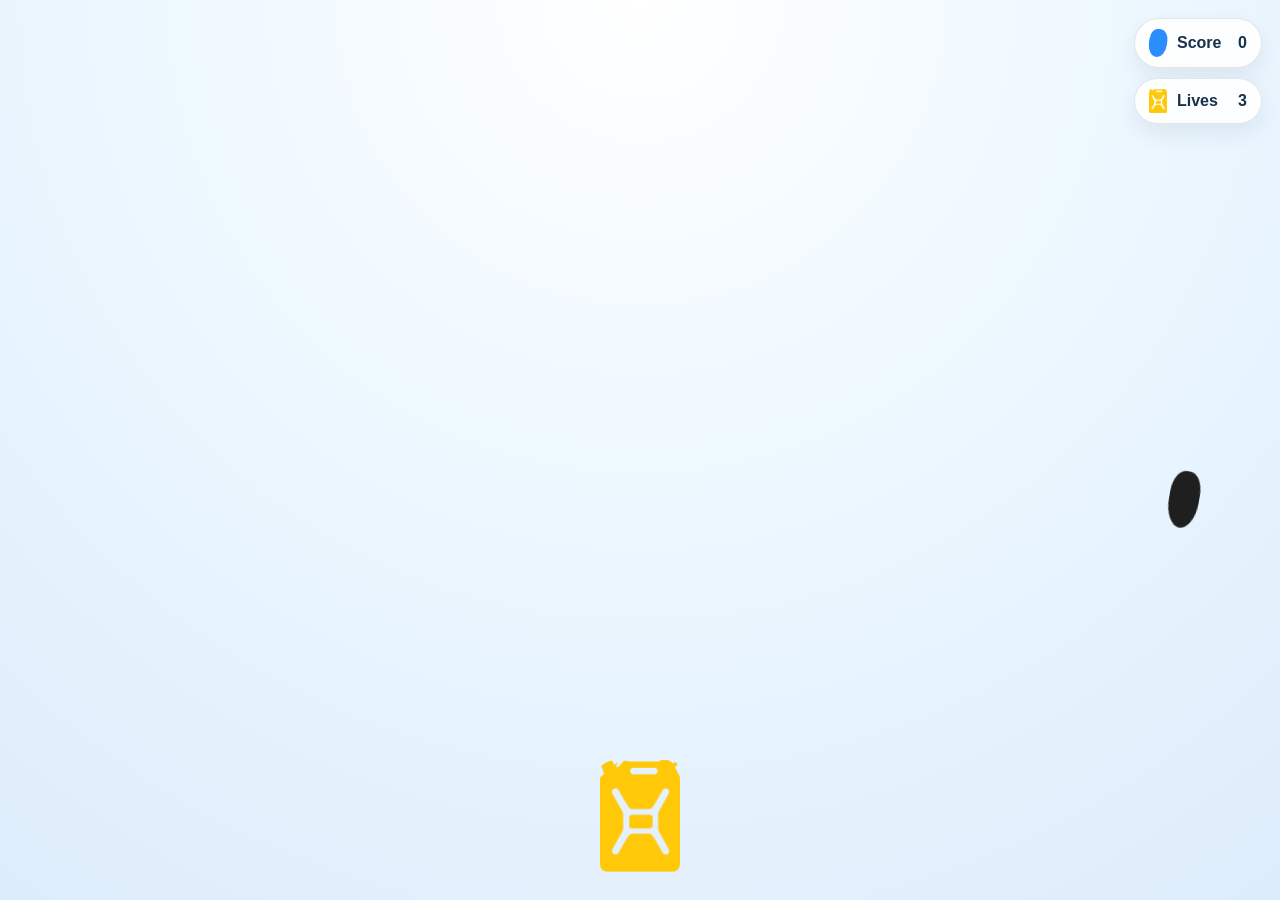
==== gamescreen.html @ bdd9f49b "Demo" ====
<html>

<head>
    <meta charset="UTF-8" />
    <meta name="viewport" content="width=device-width, initial-scale=1.0" />
    <link rel="stylesheet" href="css/styles.css">
    <title>Charity Water Catcher Prototype</title>

</head>

<body>
    <div id="gameWrap">
        <div id="hud">
            <div class="hud-item">
                <span><span class="icon-drop blue"></span> Score</span>
                <span id="scoreValue">0</span>
            </div>
            <div class="hud-item">
                <span>
                    <span class="image">
                        <img src="png/jerry_can_yellow.png" alt="Jerry Can">
                    </span>Lives </span>
                <span id="livesValue">3</span>
            </div>
        </div>

        <div id="gameArea"></div>
        <div id="message"></div>
        <div id="centerNotice">
            <div class="noticeBox" id="centerNoticeText"></div>
        </div>

        <div id="Key Message"></div>

        <div id="gameOverOverlay" class="overlay hidden">
            <div class="card">
                <h2 class="title">Game Over</h2>
                <div class="big-score" id="finalScore">0</div>
                <p>You ran out of lives.</p>
                <p><span id="charityUrl" className="footer-note"><a href="https://www.charitywater.org/">charitywater.org</a></span></p>
                <div class="btn-row">
                    <button id="restartBtn" class="primary">Restart</button>
                    <button class="button secondary" onclick="window.location.href='index.html';">Back to Start</button>
                </div>
            </div>
        </div>
    </div>

</body>

<footer>
    <script src="js\game.js"></script>
</footer>

</html>
---- css/styles.css ----
:root {
  --bg: #00A19D;
  --panel: rgba(255, 255, 255, 0.9);
  --ink: #17324a;
  --blue: #2c8dff;
  --black: #1f1f1f;
  --gold: #ffcc4d;
  --good: #2e9b57;
  --bad: #d94b4b;
}

* {
  box-sizing: border-box;
}
html,
body {
  margin: 0;
  height: 100%;
  font-family: Arial, Helvetica, sans-serif;
  background: #00A19D;
  color: var(--ink);
}
body {
  overflow: hidden;
}

.screen {
  position: absolute;
  inset: 0;
  display: none;
  align-items: center;
  justify-content: center;
  padding: 24px;
}
.screen.active {
  display: flex;
}

.card {
  width: min(860px, 96vw);
  background: var(--panel);
  border: 2px solid #00A19D;
  border-radius: 28px;
  box-shadow: 0 20px 60px #00A19D;
  padding: 28px;
  backdrop-filter: blur(8px);
}

h1,
h2,
h3 {
  margin: 0 0 12px;
}
p {
  line-height: 1.5;
  margin: 0 0 14px;
}

.hero {
  display: grid;
  grid-template-columns: 1.3fr 1fr;
  gap: 24px;
  align-items: center;
}

.mock-preview {
  border-radius: 24px;
  background: linear-gradient(180deg, #ffffff, #eef8ff);
  border: 2px dashed rgba(23, 50, 74, 0.2);
  min-height: 360px;
  position: relative;
  overflow: hidden;
  padding: 16px;
}

.mini-ui {
  position: absolute;
  top: 16px;
  right: 16px;
  display: flex;
  flex-direction: column;
  gap: 8px;
  align-items: flex-end;
  font-weight: bold;
}
.pill {
  background: rgba(255, 255, 255, 0.92);
  padding: 8px 12px;
  border-radius: 999px;
  border: 1px solid rgba(23, 50, 74, 0.15);
  box-shadow: 0 8px 18px rgba(0, 0, 0, 0.05);
  display: inline-flex;
  align-items: center;
  gap: 8px;
}

.sample-drop {
  position: absolute;
  width: 28px;
  height: 44px;
  border-radius: 50% 50% 58% 58% / 45% 45% 55% 55%;
  transform: rotate(12deg);
}
.sample-drop.blue {
  background: var(--blue);
  box-shadow: inset -4px -5px 0 rgba(255, 255, 255, 0.18);
}
.sample-drop.black {
  background: var(--black);
}

.btn-row {
  display: flex;
  flex-wrap: wrap;
  gap: 12px;
  margin-top: 12px;
}
button {
  appearance: none;
  border: 0;
  border-radius: 16px;
  padding: 14px 18px;
  font-size: 16px;
  cursor: pointer;
  font-weight: 700;
  transition:
    transform 0.15s ease,
    box-shadow 0.15s ease,
    opacity 0.15s ease;
}
button:hover {
  transform: translateY(-1px);
  box-shadow: 0 12px 25px rgba(23, 50, 74, 0.14);
}
button.primary {
  background: var(--ink);
  color: white;
}
button.secondary {
  background: white;
  color: var(--ink);
  border: 1px solid rgba(23, 50, 74, 0.2);
}

#gameScreen {
  align-items: stretch;
  justify-content: stretch;
  padding: 0;
}
#gameWrap {
  width: 100vw;
  height: 100vh;
  position: relative;
  overflow: hidden;
  background: radial-gradient(
    circle at top,
    #ffffff 0%,
    #eef8ff 42%,
    #ddecfb 100%
  );
}
#hud {
  position: absolute;
  top: 18px;
  right: 18px;
  z-index: 10;
  display: flex;
  flex-direction: column;
  gap: 10px;
  align-items: flex-end;
  font-weight: 800;
}

.hud-item {
  background: rgba(255, 255, 255, 0.9);
  border: 1px solid rgba(23, 50, 74, 0.12);
  border-radius: 999px;
  padding: 10px 14px;
  min-width: 128px;
  display: flex;
  align-items: center;
  justify-content: space-between;
  gap: 10px;
  box-shadow: 0 10px 22px rgba(23, 50, 74, 0.08);
}

.hud-item > span,
.hud-item > div {
  display: flex;
  align-items: center;
}

.hud-text {
  display: flex;
  flex-direction: column;
  align-items: flex-start;
  justify-content: center;
  padding-top: 0;
  gap: 2px;
}

.hud-text p {
  margin: 0;
  line-height: 1;
}

.image {
  width: 18px;
  height: 24px;
  display: inline-flex;
  align-items: center;
  justify-content: center;
  margin-right: 10px;
}

.image img {
  width: 100%;
  height: 100%;
  object-fit: contain;
  display: block;
}

.icon-drop,
.icon-can {
  width: 18px;
  height: 28px;
  border-radius: 50% 50% 58% 58% / 45% 45% 55% 55%;
  display: inline-block;
  transform: rotate(8deg);
  flex: 0 0 auto;
  margin-right: 10px;
}
.icon-drop.blue {
  background: var(--blue);
}
.icon-drop.black {
  background: var(--black);
}


#gameArea {
  position: relative;
  width: 100vw;
  height: 100vh;
  overflow: hidden;
}

#player {
  position: absolute;
  left: 0;
  bottom: 28px;
  width: 86px;
  height: 112px;
  object-fit: contain;
  display: block;
  pointer-events: none;
}

.droplet {
  position: absolute;
  width: 48px;
  height: 64px;
  border-radius: 50% 50% 58% 58% / 45% 45% 55% 55%;
  transform: rotate(10deg);
  box-shadow: inset -4px -6px 0 rgba(255, 255, 255, 0.12);
  will-change: transform, left, top;
}
.droplet.blue {
  background: var(--blue);
}
.droplet.black {
  background: var(--black);
  box-shadow: none;
}

#message {
  position: absolute;
  bottom: 24px;
  right: 24px;
  z-index: 11;
  max-width: 260px;
  padding: 14px 16px;
  border-radius: 18px;
  background: rgba(255, 255, 255, 0.95);
  border: 2px solid rgba(46, 155, 87, 0.25);
  color: var(--good);
  font-weight: 800;
  box-shadow: 0 12px 24px rgba(0, 0, 0, 0.08);
  opacity: 0;
  transform: translateY(8px);
  transition:
    opacity 0.2s ease,
    transform 0.2s ease;
  pointer-events: none;
}
#message.show {
  opacity: 1;
  transform: translateY(0);
}

#centerNotice {
  position: absolute;
  inset: 0;
  display: flex;
  align-items: center;
  justify-content: center;
  pointer-events: none;
  z-index: 12;
}
#centerNotice .noticeBox {
  background: rgba(255, 255, 255, 0.92);
  border: 2px solid rgba(23, 50, 74, 0.15);
  border-radius: 18px;
  padding: 18px 20px;
  font-size: 24px;
  font-weight: 900;
  box-shadow: 0 18px 36px rgba(0, 0, 0, 0.1);
  opacity: 0;
  transform: scale(0.94);
  transition:
    opacity 0.16s ease,
    transform 0.16s ease;
}
#centerNotice.show .noticeBox {
  opacity: 1;
  transform: scale(1);
}

.overlay {
  position: absolute;
  inset: 0;
  background: rgba(255, 255, 255, 0.84);
  display: flex;
  align-items: center;
  justify-content: center;
  z-index: 20;
  padding: 24px;
}
.overlay.hidden {
  display: none;
}
.overlay .card {
  max-width: 680px;
  text-align: center;
}
.big-score {
  font-size: 58px;
  margin: 8px 0 14px;
  font-weight: 900;
}

.tip {
  display: inline-block;
  background: #f2f8ff;
  padding: 8px 12px;
  border-radius: 999px;
  border: 1px solid rgba(23, 50, 74, 0.1);
  margin: 6px 6px 0 0;
  font-size: 14px;
  font-weight: 700;
}

.footer-note {
  margin-top: 10px;
  font-size: 14px;
  opacity: 0.75;
  padding-left:10px;
}

* {
  box-sizing: border-box;
  font-family: "Proxima Nova", Arial, Helvetica, sans-serif;
}

@media (max-width: 760px) {
  .hero {
    grid-template-columns: 1fr;
  }
  .mock-preview {
    min-height: 300px;
  }
  .hud-item {
    min-width: 110px;
  }
  #centerNotice .noticeBox {
    font-size: 18px;
  }
}
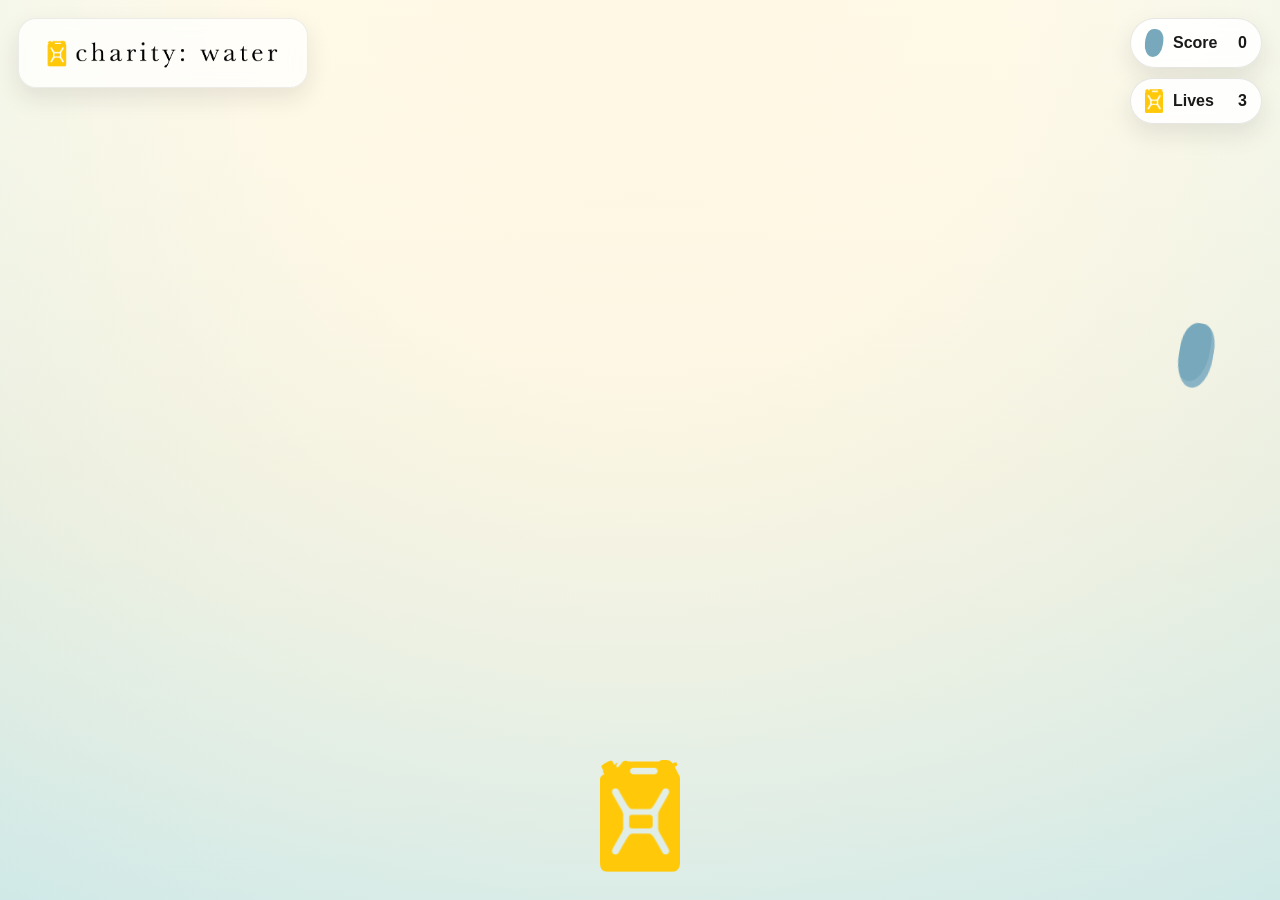
==== commit 23f3d4db: "Updated styling..." ====
--- a/gamescreen.html
+++ b/gamescreen.html
@@ -10,6 +10,9 @@
 
 <body>
     <div id="gameWrap">
+        <div>
+            <img src="png/charitywater_logo_horizontal_BlackText.png" alt="Logo">
+        </div>
         <div id="hud">
             <div class="hud-item">
                 <span><span class="icon-drop blue"></span> Score</span>
--- a/css/styles.css
+++ b/css/styles.css
@@ -1,29 +1,46 @@
 :root {
-  --bg: #00A19D;
-  --panel: rgba(255, 255, 255, 0.9);
-  --ink: #17324a;
-  --blue: #2c8dff;
-  --black: #1f1f1f;
-  --gold: #ffcc4d;
-  --good: #2e9b57;
-  --bad: #d94b4b;
+  --primary: #ffc907; /* Signature Yellow */
+  --primary-soft: #fff7e1;
+  --secondary: #00a19d; /* Teal */
+  --secondary-soft: #77a8bb;
+  --ink: #1a1a1a;
+  --muted: #8f6c46;
+  --panel: rgba(255, 247, 225, 0.92);
+  --panel-strong: #fff7e1;
+  --line: #c8ccd1;
+  --warm: #fed8c1;
+  --good: #00a19d;
+  --bad: #1a1a1a;
+  --drop-blue: #77a8bb;
+  --shadow: 0 18px 50px rgba(26, 26, 26, 0.14);
+  --shadow-soft: 0 10px 24px rgba(26, 26, 26, 0.1);
 }
 
 * {
   box-sizing: border-box;
-}
+  font-family: "Proxima Nova", Arial, Helvetica, sans-serif;
+}
+
 html,
 body {
   margin: 0;
   height: 100%;
-  font-family: Arial, Helvetica, sans-serif;
+  color: var(--ink);
   background: #00A19D;
-  color: var(--ink);
-}
+}
+
 body {
   overflow: hidden;
 }
 
+a {
+  color: var(--secondary);
+}
+
+a:hover {
+  color: var(--muted);
+}
+
 .screen {
   position: absolute;
   inset: 0;
@@ -32,6 +49,7 @@
   justify-content: center;
   padding: 24px;
 }
+
 .screen.active {
   display: flex;
 }
@@ -39,38 +57,65 @@
 .card {
   width: min(860px, 96vw);
   background: var(--panel);
-  border: 2px solid #00A19D;
-  border-radius: 28px;
-  box-shadow: 0 20px 60px #00A19D;
+  color: var(--ink);
+  border: 1px solid rgba(26, 26, 26, 0.08);
+  border-radius: 30px;
+  box-shadow: var(--shadow);
   padding: 28px;
-  backdrop-filter: blur(8px);
+  backdrop-filter: blur(10px);
 }
 
 h1,
 h2,
 h3 {
   margin: 0 0 12px;
-}
+  color: var(--secondary);
+  letter-spacing: -0.02em;
+}
+
+h1,
+h2 {
+  color: var(--primary);
+}
+
+h1 {
+  font-size: clamp(2rem, 4vw, 3.1rem);
+}
+
+h2 {
+  font-size: clamp(1.6rem, 3vw, 2.2rem);
+}
+
+h3 {
+  color: var(--muted);
+  font-size: 1.05rem;
+}
+
 p {
-  line-height: 1.5;
+  line-height: 1.55;
   margin: 0 0 14px;
 }
 
 .hero {
   display: grid;
-  grid-template-columns: 1.3fr 1fr;
+  grid-template-columns: 1.15fr 0.95fr;
   gap: 24px;
   align-items: center;
 }
 
 .mock-preview {
-  border-radius: 24px;
-  background: linear-gradient(180deg, #ffffff, #eef8ff);
-  border: 2px dashed rgba(23, 50, 74, 0.2);
+  border-radius: 26px;
+  background: linear-gradient(
+    180deg,
+    rgba(255, 247, 225, 0.95),
+    rgba(255, 255, 255, 0.92)
+  );
+  border: 2px dashed rgba(0, 161, 157, 0.45);
   min-height: 360px;
   position: relative;
   overflow: hidden;
   padding: 16px;
+  box-shadow: inset 0 0 0 1px rgba(255, 201, 7, 0.18);
 }
 
 .mini-ui {
@@ -81,14 +126,16 @@
   flex-direction: column;
   gap: 8px;
   align-items: flex-end;
-  font-weight: bold;
-}
+  font-weight: 800;
+}
+
 .pill {
-  background: rgba(255, 255, 255, 0.92);
+  background: var(--secondary);
+  color: white;
   padding: 8px 12px;
   border-radius: 999px;
-  border: 1px solid rgba(23, 50, 74, 0.15);
-  box-shadow: 0 8px 18px rgba(0, 0, 0, 0.05);
+  border: 1px solid rgba(26, 26, 26, 0.08);
+  box-shadow: var(--shadow-soft);
   display: inline-flex;
   align-items: center;
   gap: 8px;
@@ -101,12 +148,14 @@
   border-radius: 50% 50% 58% 58% / 45% 45% 55% 55%;
   transform: rotate(12deg);
 }
+
 .sample-drop.blue {
-  background: var(--blue);
+  background: var(--drop-blue);
   box-shadow: inset -4px -5px 0 rgba(255, 255, 255, 0.18);
 }
+
 .sample-drop.black {
-  background: var(--black);
+  background: var(--ink);
 }
 
 .btn-row {
@@ -115,6 +164,7 @@
   gap: 12px;
   margin-top: 12px;
 }
+
 button {
   appearance: none;
   border: 0;
@@ -122,24 +172,39 @@
   padding: 14px 18px;
   font-size: 16px;
   cursor: pointer;
-  font-weight: 700;
+  font-weight: 800;
   transition:
     transform 0.15s ease,
     box-shadow 0.15s ease,
-    opacity 0.15s ease;
-}
+    opacity 0.15s ease,
+    background-color 0.15s ease,
+    color 0.15s ease,
+    border-color 0.15s ease;
+}
+
 button:hover {
   transform: translateY(-1px);
-  box-shadow: 0 12px 25px rgba(23, 50, 74, 0.14);
-}
+  box-shadow: 0 12px 25px rgba(26, 26, 26, 0.14);
+}
+
 button.primary {
-  background: var(--ink);
-  color: white;
-}
+  background: linear-gradient(180deg, #ffd94a 0%, var(--primary) 100%);
+  color: var(--ink);
+  border: 1px solid rgba(26, 26, 26, 0.12);
+}
+
+button.primary:hover {
+  background: linear-gradient(180deg, #ffe06d 0%, #ffc907 100%);
+}
+
 button.secondary {
-  background: white;
-  color: var(--ink);
-  border: 1px solid rgba(23, 50, 74, 0.2);
+  background: transparent;
+  color: var(--secondary);
+  border: 1px solid rgba(0, 161, 157, 0.35);
+}
+
+button.secondary:hover {
+  background: rgba(0, 161, 157, 0.08);
 }
 
 #gameScreen {
@@ -147,18 +212,41 @@
   justify-content: stretch;
   padding: 0;
 }
+
 #gameWrap {
   width: 100vw;
   height: 100vh;
   position: relative;
   overflow: hidden;
-  background: radial-gradient(
-    circle at top,
-    #ffffff 0%,
-    #eef8ff 42%,
-    #ddecfb 100%
-  );
-}
+  background:
+    radial-gradient(
+      circle at top,
+      rgba(255, 247, 225, 0.9) 0%,
+      rgba(255, 247, 225, 0.68) 34%,
+      rgba(0, 161, 157, 0.1) 100%
+    ),
+    linear-gradient(180deg, #fffef8 0%, #f7f3e7 52%, #e7f1f0 100%);
+}
+
+#gameWrap > div:first-child {
+  position: absolute;
+  top: 18px;
+  left: 18px;
+  z-index: 10;
+  background: rgba(255, 255, 255, 0.72);
+  border: 1px solid rgba(26, 26, 26, 0.08);
+  border-radius: 18px;
+  padding: 10px 14px;
+  box-shadow: var(--shadow-soft);
+  backdrop-filter: blur(8px);
+}
+
+#gameWrap > div:first-child img {
+  display: block;
+  max-width: min(260px, 68vw);
+  height: auto;
+}
+
 #hud {
   position: absolute;
   top: 18px;
@@ -172,16 +260,17 @@
 }
 
 .hud-item {
-  background: rgba(255, 255, 255, 0.9);
-  border: 1px solid rgba(23, 50, 74, 0.12);
+  background: rgba(255, 255, 255, 0.88);
+  border: 1px solid rgba(26, 26, 26, 0.1);
   border-radius: 999px;
   padding: 10px 14px;
-  min-width: 128px;
+  min-width: 132px;
   display: flex;
   align-items: center;
   justify-content: space-between;
   gap: 10px;
-  box-shadow: 0 10px 22px rgba(23, 50, 74, 0.08);
+  box-shadow: var(--shadow-soft);
+  backdrop-filter: blur(8px);
 }
 
 .hud-item > span,
@@ -230,13 +319,14 @@
   flex: 0 0 auto;
   margin-right: 10px;
 }
+
 .icon-drop.blue {
-  background: var(--blue);
-}
+  background: var(--drop-blue);
+}
+
 .icon-drop.black {
-  background: var(--black);
-}
-
+  background: var(--ink);
+}
 
 #gameArea {
   position: relative;
@@ -262,14 +352,16 @@
   height: 64px;
   border-radius: 50% 50% 58% 58% / 45% 45% 55% 55%;
   transform: rotate(10deg);
-  box-shadow: inset -4px -6px 0 rgba(255, 255, 255, 0.12);
+  box-shadow: inset -4px -6px 0 rgba(255, 255, 255, 0.14);
   will-change: transform, left, top;
 }
+
 .droplet.blue {
-  background: var(--blue);
-}
+  background: var(--drop-blue);
+}
+
 .droplet.black {
-  background: var(--black);
+  background: var(--ink);
   box-shadow: none;
 }
 
@@ -281,11 +373,11 @@
   max-width: 260px;
   padding: 14px 16px;
   border-radius: 18px;
-  background: rgba(255, 255, 255, 0.95);
-  border: 2px solid rgba(46, 155, 87, 0.25);
-  color: var(--good);
+  background: rgba(255, 247, 225, 0.96);
+  border: 2px solid rgba(0, 161, 157, 0.22);
+  color: var(--secondary);
   font-weight: 800;
-  box-shadow: 0 12px 24px rgba(0, 0, 0, 0.08);
+  box-shadow: var(--shadow-soft);
   opacity: 0;
   transform: translateY(8px);
   transition:
@@ -293,6 +385,7 @@
     transform 0.2s ease;
   pointer-events: none;
 }
+
 #message.show {
   opacity: 1;
   transform: translateY(0);
@@ -307,20 +400,22 @@
   pointer-events: none;
   z-index: 12;
 }
+
 #centerNotice .noticeBox {
-  background: rgba(255, 255, 255, 0.92);
-  border: 2px solid rgba(23, 50, 74, 0.15);
+  background: rgba(255, 247, 225, 0.96);
+  border: 2px solid rgba(255, 201, 7, 0.35);
   border-radius: 18px;
   padding: 18px 20px;
   font-size: 24px;
   font-weight: 900;
-  box-shadow: 0 18px 36px rgba(0, 0, 0, 0.1);
+  box-shadow: var(--shadow);
   opacity: 0;
   transform: scale(0.94);
   transition:
     opacity 0.16s ease,
     transform 0.16s ease;
 }
+
 #centerNotice.show .noticeBox {
   opacity: 1;
   transform: scale(1);
@@ -329,32 +424,37 @@
 .overlay {
   position: absolute;
   inset: 0;
-  background: rgba(255, 255, 255, 0.84);
+  background: rgba(26, 26, 26, 0.4);
   display: flex;
   align-items: center;
   justify-content: center;
   z-index: 20;
   padding: 24px;
 }
+
 .overlay.hidden {
   display: none;
 }
+
 .overlay .card {
   max-width: 680px;
   text-align: center;
 }
+
 .big-score {
   font-size: 58px;
   margin: 8px 0 14px;
   font-weight: 900;
+  color: var(--secondary);
 }
 
 .tip {
   display: inline-block;
-  background: #f2f8ff;
+  background: var(--primary-soft);
+  color: var(--ink);
   padding: 8px 12px;
   border-radius: 999px;
-  border: 1px solid rgba(23, 50, 74, 0.1);
+  border: 1px solid rgba(26, 26, 26, 0.1);
   margin: 6px 6px 0 0;
   font-size: 14px;
   font-weight: 700;
@@ -363,26 +463,90 @@
 .footer-note {
   margin-top: 10px;
   font-size: 14px;
-  opacity: 0.75;
-  padding-left:10px;
-}
-
-* {
-  box-sizing: border-box;
-  font-family: "Proxima Nova", Arial, Helvetica, sans-serif;
+  opacity: 0.82;
+  padding-left: 10px;
+}
+
+#playerMessage {
+  position: absolute;
+  width: 140px;
+  text-align: center;
+  font-weight: 800;
+  color: var(--secondary);
+  background: rgba(255, 247, 225, 0.95);
+  border-radius: 12px;
+  padding: 6px 10px;
+  box-shadow: var(--shadow-soft);
+  opacity: 0;
+  transition: opacity 0.2s ease;
+  pointer-events: none;
+}
+
+#playerMessage.show {
+  opacity: 1;
+}
+
+#playerKeyMessage {
+  position: absolute;
+  top: 90px;
+  left: 50%;
+  transform: translateX(-50%);
+
+  z-index: 15;
+
+  width: min(700px, 90vw);
+
+  background: #fff7e1;
+  border: 3px solid #ffc907;
+
+  color: #1a1a1a;
+  font-weight: 800;
+  text-align: center;
+
+  padding: 14px 20px;
+  border-radius: 18px;
+
+  box-shadow: 0 12px 30px rgba(0, 0, 0, 0.15);
+
+  opacity: 0;
+  transition: opacity 0.25s ease;
+
+  pointer-events: none;
+}
+
+#playerKeyMessage.show {
+  opacity: 1;
 }
 
 @media (max-width: 760px) {
   .hero {
     grid-template-columns: 1fr;
   }
+
   .mock-preview {
     min-height: 300px;
   }
+
   .hud-item {
     min-width: 110px;
   }
+
   #centerNotice .noticeBox {
     font-size: 18px;
   }
-}
+
+  .card {
+    padding: 22px;
+    border-radius: 24px;
+  }
+
+  #hud {
+    top: 12px;
+    right: 12px;
+  }
+
+  #gameWrap > div:first-child {
+    top: 12px;
+    left: 12px;
+  }
+}
